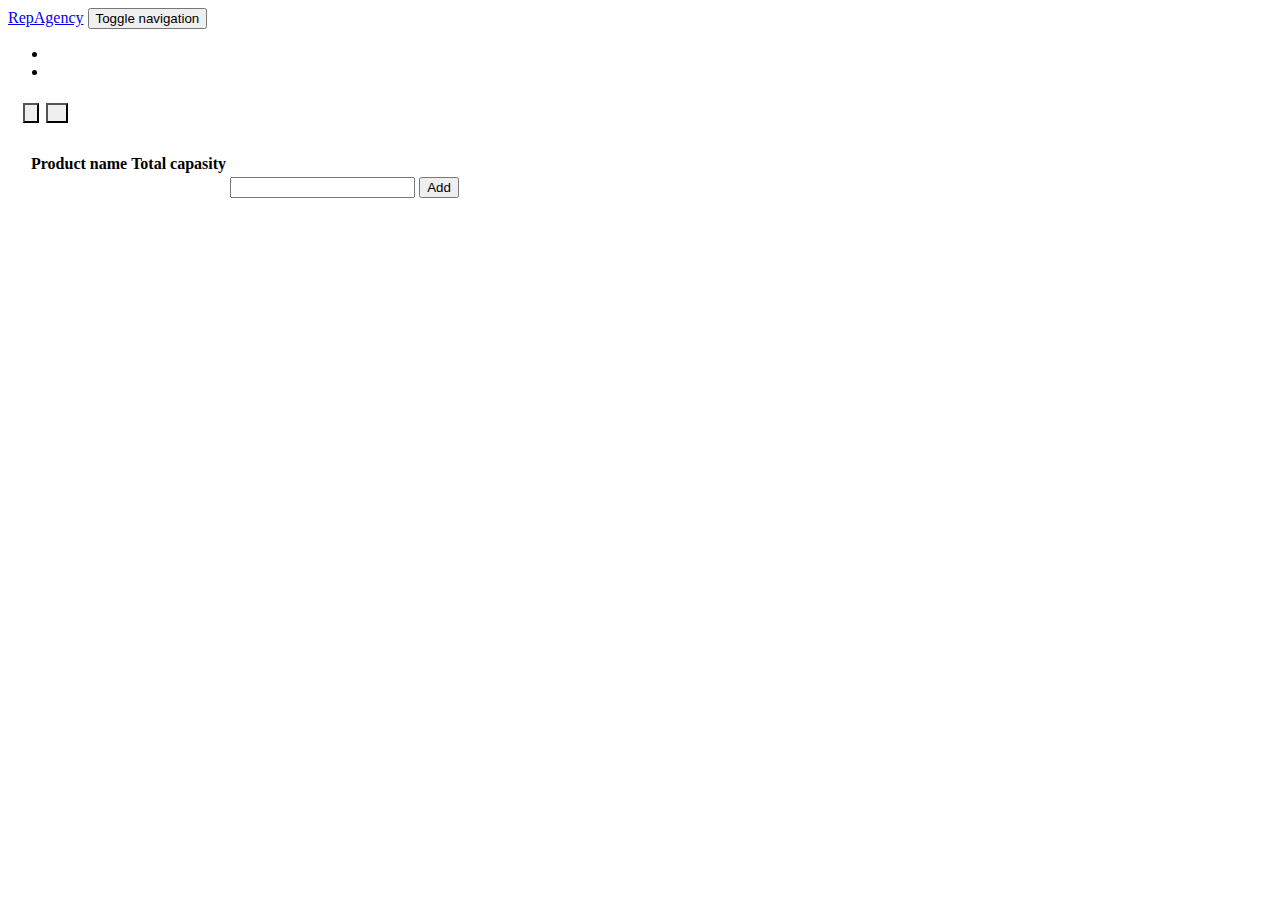
==== src/main/resources/templates/manager-empty-boxes.html @ 04f4e84c "add page for manager there he/she will be able to add products to mashine but it will be in the futu" ====
<!DOCTYPE html>
<html xmlns:th="http://www.w3.org/1999/xhtml" xmlns:sec="http://www.w3.org/1999/xhtml"
      xmlns:sd="http://www.w3.org/1999/xhtml">

<head>
    <meta charset="utf-8">
    <meta name="viewport" content="width=device-width, initial-scale=1.0, shrink-to-fit=no">
    <title>Manager</title>
    <link rel="stylesheet" href="/assets/bootstrap/css/bootstrap.min.css">
    <link rel="stylesheet" href="https://fonts.googleapis.com/css?family=Lora">
    <link rel="stylesheet" href="/assets/css/styles4.min.css">
</head>

<body>
<nav class="navbar navbar-light navbar-expand-md navigation-clean-button">
    <div class="container"><a class="navbar-brand" href="#">RepAgency</a>
        <button data-toggle="collapse" class="navbar-toggler" data-target="#navcol-1"><span class="sr-only">Toggle navigation</span><span
                class="navbar-toggler-icon"></span></button>
        <div class="collapse navbar-collapse"
             id="navcol-1">
            <ul class="nav navbar-nav mr-auto">
                <li class="nav-item"><a class="nav-link"
                                        href="/manager/new_requests"
                                        th:text="#{all.new.requests}"></a>
                </li>
                <li class="nav-item"><a class="nav-link"
                                        href="/manager/all_comments"
                                        th:text="#{all.comments}"></a>
                </li>
            </ul>
            <span class="navbar-text actions"> <a class="login" th:href="@{/logout}" th:text="#{nav.logout}"></a></span>
            <button class="btn" type="button" id="locales" value="uk"
                    style="height: 20px;background-image: url(&quot;/assets/img/ua.jpg&quot;);background-position: center;margin-right: 2px;margin-left: 15px;"></button>
            <button
                    class="btn" type="button" id="locales2" value="en"
                    style="height: 20px;background-image: url(&quot;/assets/img/en.jpg&quot;);background-position: center;background-size: cover;background-repeat: no-repeat;padding-right: 12px;margin: 6px;margin-top: 6px;margin-right: -27px;margin-left: 1px;"></button>
        </div>
    </div>
</nav>
<div th:if="${param.error}">
    <div class="alert alert-danger" th:text="#{empty.value}">
        <h2 name="${error}" th:text="#{empty.value}"></h2>
    </div>
    <div th:if="${param.logout}">
        <div class="alert alert-info">
        </div>
    </div>
    <h2 th:if="${error}" th:text="${error}"></h2>
</div>
<div class="row">
    <div class="col">
        <p class="d-lg-flex justify-content-lg-center align-items-lg-end" style="font-size: 23px;"
           th:text="#{all.new.requests}">
            <strong></strong></p>
    </div>
</div>
<div style="margin-left:20px; margin-right: 20px;" class="row">
    <div class="col">
        <div class="table-responsive">
            <table class="table">
                <thead>
                <tr>
                    <th>Product name</th>
                    <th> Total capasity</th>
                </tr>
                </thead>
                <tbody>

                <div th:each="box: ${boxes}" >
                    <tr>
                        <td th:text="${box.name}"></td>
                        <td th:text="${box.totalCapasity}"></td>

                        <td>
                            <form th:action="@{/manager/add-product?(id=${box.id})}"
                                  method="post">
                                <input name="quantity"  pattern="[0-9]+">
                                <button type="submit"> Add </button>
                            </form>

                        </td>
                    </tr>
                </div>


                </tbody>
            </table>

        </div>
    </div>
</div>
<script src="/assets/js/jquery.min.js"></script>
<script src="/assets/bootstrap/js/bootstrap.min.js"></script>
<script src="/assets/js/script.min.js"></script>
<script type="text/javascript">
    $(document).ready(function () {
        $("#locales").click(function () {
            var selectedOption = $('#locales').val();
            if (selectedOption != '') {
                window.location.replace('?lang=' + selectedOption);
            }
        });
    });
</script>
<script type="text/javascript">
    $(document).ready(function () {
        $("#locales2").click(function () {
            var selectedOption = $('#locales2').val();
            if (selectedOption != '') {
                window.location.replace('?lang=' + selectedOption);
            }
        });
    });
</script>
</body>

</html>
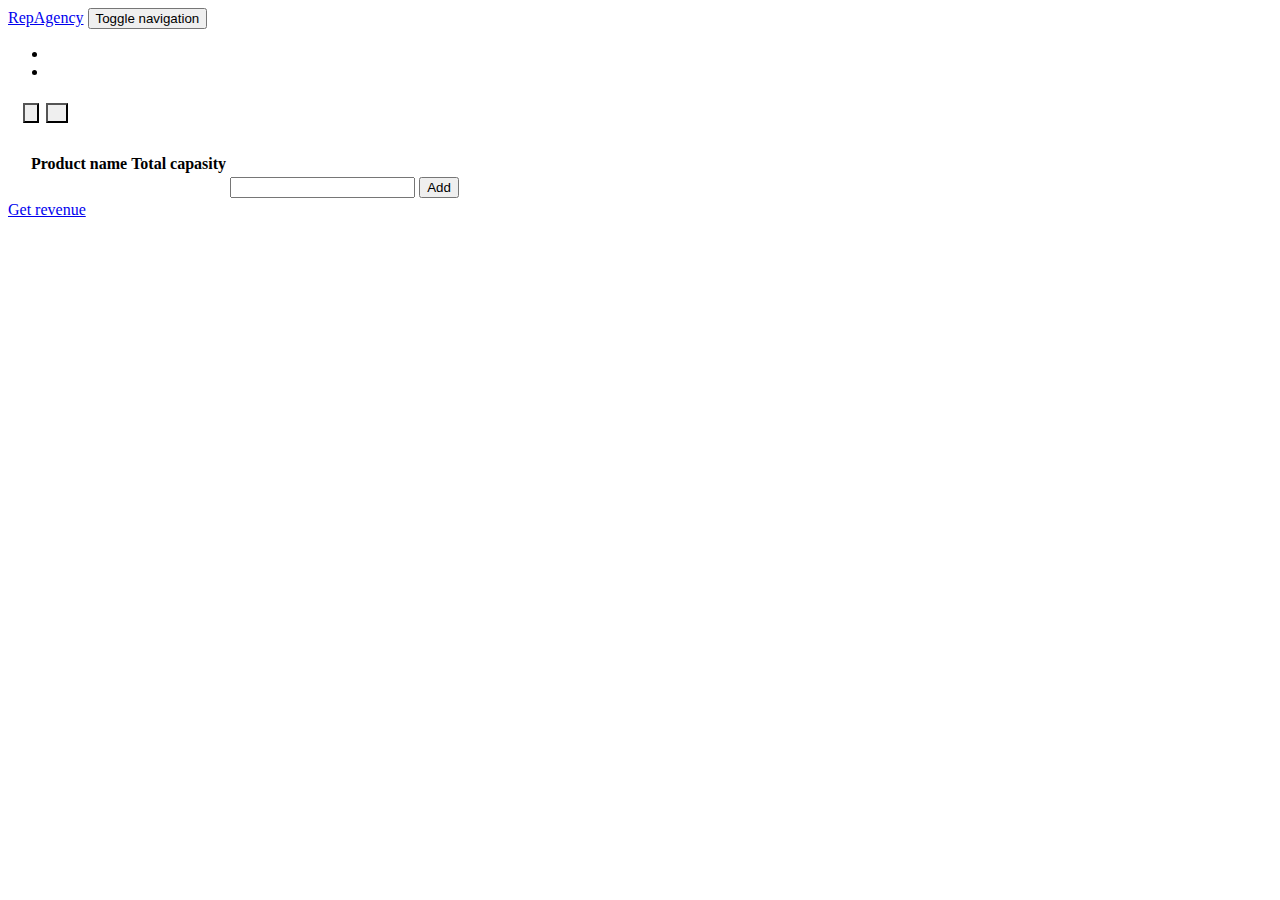
==== commit b598f031: "add get revenue for manager" ====
--- a/src/main/resources/templates/manager-empty-boxes.html
+++ b/src/main/resources/templates/manager-empty-boxes.html
@@ -73,8 +73,11 @@
 
                         <td>
                             <form th:action="@{/manager/add-product?(id=${box.id})}"
-                                  method="post">
-                                <input name="quantity"  pattern="[0-9]+">
+                                  method="post" th:object="${boxDTO}">
+                                <input
+                                       th:field="*{quantity}"
+                                       pattern="[0-9]+">
+                                <input th:value="${box.id}" th:field="*{id}" type="hidden"/>
                                 <button type="submit"> Add </button>
                             </form>
 
@@ -85,10 +88,19 @@
 
                 </tbody>
             </table>
-
         </div>
     </div>
 </div>
+
+<a href="/manager/get-revenue"  onclick="getRevenue()" type="submit">Get revenue</a>
+<div id="return" style="display:none;" class="alert alert-primary" role="alert">
+    Returned <span th:text="${returnMoney}"></span> money
+</div>
+<script>
+    function getRevenue() {
+        document.getElementById("return").style.display = "block";
+    }
+</script>
 <script src="/assets/js/jquery.min.js"></script>
 <script src="/assets/bootstrap/js/bootstrap.min.js"></script>
 <script src="/assets/js/script.min.js"></script>
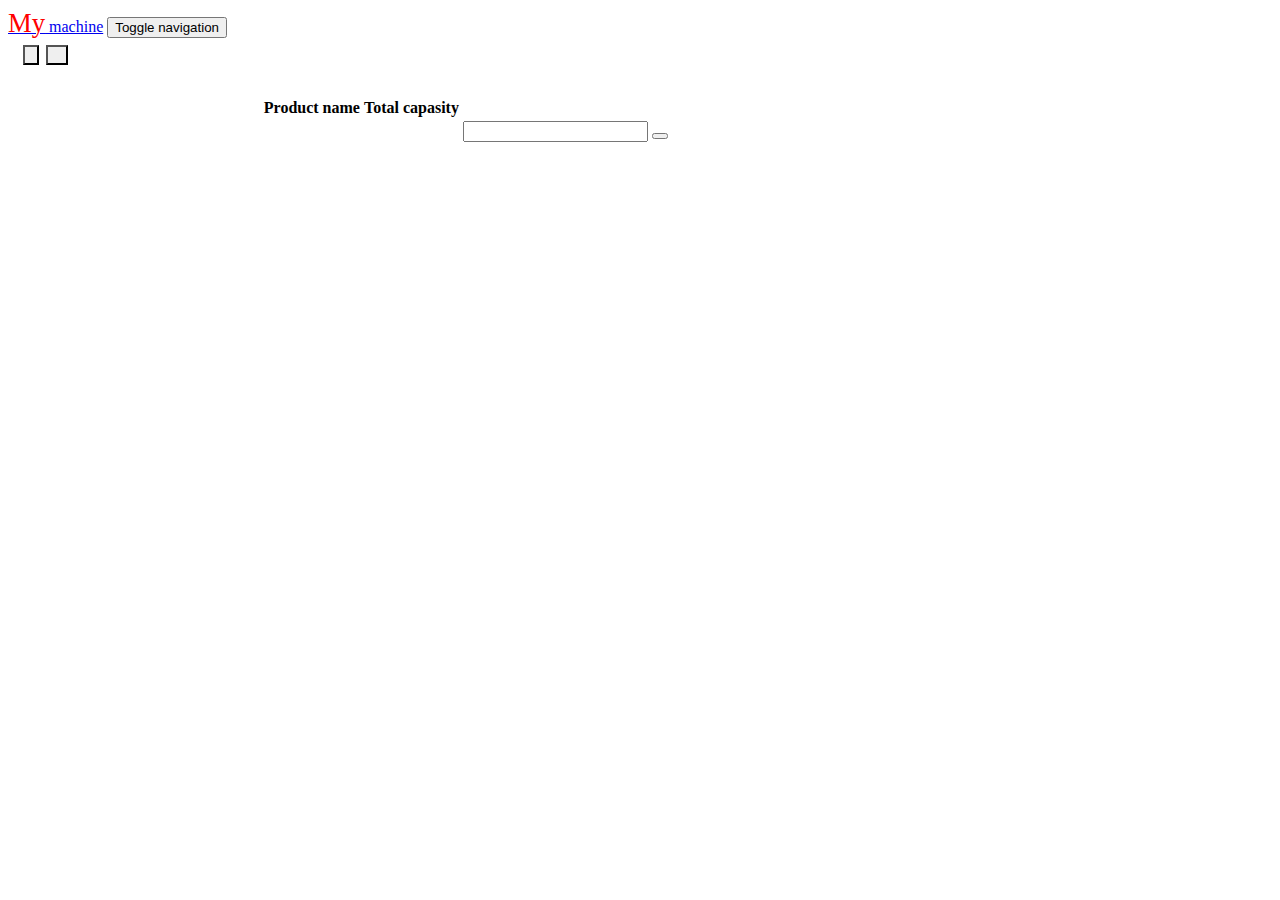
==== commit 3116190e: "make front better" ====
--- a/src/main/resources/templates/manager-empty-boxes.html
+++ b/src/main/resources/templates/manager-empty-boxes.html
@@ -1,6 +1,6 @@
 <!DOCTYPE html>
-<html xmlns:th="http://www.w3.org/1999/xhtml" xmlns:sec="http://www.w3.org/1999/xhtml"
-      xmlns:sd="http://www.w3.org/1999/xhtml">
+<html xmlns:th="http://www.w3.org/1999/xhtml"
+>
 
 <head>
     <meta charset="utf-8">
@@ -9,34 +9,34 @@
     <link rel="stylesheet" href="/assets/bootstrap/css/bootstrap.min.css">
     <link rel="stylesheet" href="https://fonts.googleapis.com/css?family=Lora">
     <link rel="stylesheet" href="/assets/css/styles4.min.css">
+    <link rel="stylesheet" href="/assets/css/style.css">
 </head>
 
 <body>
 <nav class="navbar navbar-light navbar-expand-md navigation-clean-button">
-    <div class="container"><a class="navbar-brand" href="#">RepAgency</a>
-        <button data-toggle="collapse" class="navbar-toggler" data-target="#navcol-1"><span class="sr-only">Toggle navigation</span><span
+    <div class="container"><a class="navbar-brand" href="#"><span
+            style="color: red; font-size:20pt; font-family: 'Arial Black'">My</span> machine</a>
+        <button class="navbar-toggler" data-toggle="collapse" data-target="#navcol-1"><span class="sr-only">Toggle navigation</span><span
                 class="navbar-toggler-icon"></span></button>
-        <div class="collapse navbar-collapse"
-             id="navcol-1">
-            <ul class="nav navbar-nav mr-auto">
-                <li class="nav-item"><a class="nav-link"
-                                        href="/manager/new_requests"
-                                        th:text="#{all.new.requests}"></a>
-                </li>
-                <li class="nav-item"><a class="nav-link"
-                                        href="/manager/all_comments"
-                                        th:text="#{all.comments}"></a>
-                </li>
-            </ul>
+        <div class="collapse navbar-collapse">
+
             <span class="navbar-text actions"> <a class="login" th:href="@{/logout}" th:text="#{nav.logout}"></a></span>
-            <button class="btn" type="button" id="locales" value="uk"
+            <button class="btn" type="button"
+                    value="uk"
+                    id="locales2"
                     style="height: 20px;background-image: url(&quot;/assets/img/ua.jpg&quot;);background-position: center;margin-right: 2px;margin-left: 15px;"></button>
             <button
-                    class="btn" type="button" id="locales2" value="en"
+                    value="en"
+                    class="btn" type="button" id="locales"
                     style="height: 20px;background-image: url(&quot;/assets/img/en.jpg&quot;);background-position: center;background-size: cover;background-repeat: no-repeat;padding-right: 12px;margin: 6px;margin-top: 6px;margin-right: -27px;margin-left: 1px;"></button>
         </div>
     </div>
 </nav>
+</div>
+<!--<div data-bs-parallax-bg="true"-->
+<!--     style="height: 500px;background-image: url(&quot;/assets/img/background.png&quot;);background-position: center;background-size: cover;"></div>-->
+
+<div id="line"></div>
 <div th:if="${param.error}">
     <div class="alert alert-danger" th:text="#{empty.value}">
         <h2 name="${error}" th:text="#{empty.value}"></h2>
@@ -47,14 +47,8 @@
     </div>
     <h2 th:if="${error}" th:text="${error}"></h2>
 </div>
-<div class="row">
-    <div class="col">
-        <p class="d-lg-flex justify-content-lg-center align-items-lg-end" style="font-size: 23px;"
-           th:text="#{all.new.requests}">
-            <strong></strong></p>
-    </div>
-</div>
-<div style="margin-left:20px; margin-right: 20px;" class="row">
+
+<div style="margin-left:20%; margin-right: 15%; margin-top: 2%" class="row">
     <div class="col">
         <div class="table-responsive">
             <table class="table">
@@ -66,7 +60,7 @@
                 </thead>
                 <tbody>
 
-                <div th:each="box: ${boxes}" >
+                <div th:each="box: ${boxes}">
                     <tr>
                         <td th:text="${box.name}"></td>
                         <td th:text="${box.totalCapasity}"></td>
@@ -75,10 +69,10 @@
                             <form th:action="@{/manager/add-product?(id=${box.id})}"
                                   method="post" th:object="${boxDTO}">
                                 <input
-                                       th:field="*{quantity}"
-                                       pattern="[0-9]+">
+                                        th:field="*{quantity}"
+                                        pattern="[0-9]+">
                                 <input th:value="${box.id}" th:field="*{id}" type="hidden"/>
-                                <button type="submit"> Add </button>
+                                <button type="submit" id="buttonCansel"><span th:text="#{add}"></span></button>
                             </form>
 
                         </td>
@@ -90,11 +84,14 @@
             </table>
         </div>
     </div>
+    <div>
+        <a id="buttonBuy" href="/manager/get-revenue" onclick="getRevenue()" type="submit"><span
+                th:text="#{get.revenue}"></span></a>
+    </div>
 </div>
 
-<a href="/manager/get-revenue"  onclick="getRevenue()" type="submit">Get revenue</a>
 <div id="return" style="display:none;" class="alert alert-primary" role="alert">
-    Returned <span th:text="${returnMoney}"></span> money
+    <span th:text="#{returned}"></span> <span th:text="${returnMoney}"></span> <span th:text="#{money}"></span>
 </div>
 <script>
     function getRevenue() {
